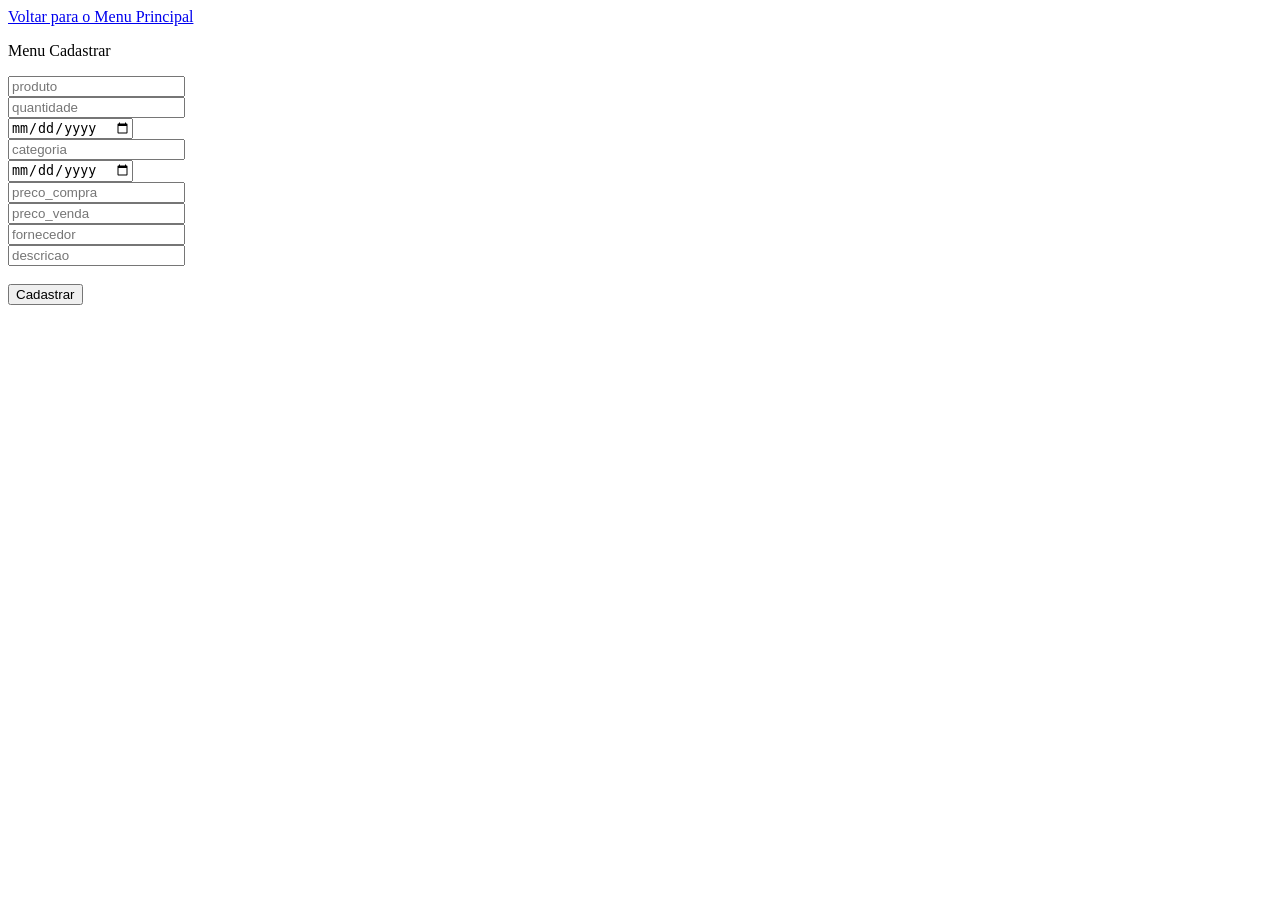
==== cadastrar.html @ 1b647d22 "primeiro" ====
<!DOCTYPE html>
<html lang="en">
<head>
  <meta charset="UTF-8">
  <meta name="viewport" content="width=device-width, initial-scale=1.0">
  <title>Document</title>

  <script src="script.js"></script>

</head>
<body>

  <header>

    <div> <a href="index.html">Voltar para o Menu Principal</a></div>

  </header>

  <p>Menu Cadastrar</p>
 
  <input id="produto" type="text" placeholder="produto">
  <br>
  <input id="quantidade" type="number" placeholder="quantidade">
  <br>
  <input id="validade" type="date" placeholder="validade">
  <br>
  <input id="categoria" type="text" placeholder="categoria">
  <br>
  <input id="data_compra" type="date" placeholder="data_compra">
  <br>
  <input id="preco_compra" type="text" placeholder="preco_compra">
  <br>
  <input id="preco_venda" type="text" placeholder="preco_venda">
  <br>
  <input id="fornecedor" type="text" placeholder="fornecedor">
  <br>
  <input id="descricao" type="text" placeholder="descricao">
  <br>
  <br>

  <button id="btn_cadastrar" type="submit" onclick="cadastrar()">Cadastrar</button>

  <ul id="repos"></ul>

  
</body>
</html>
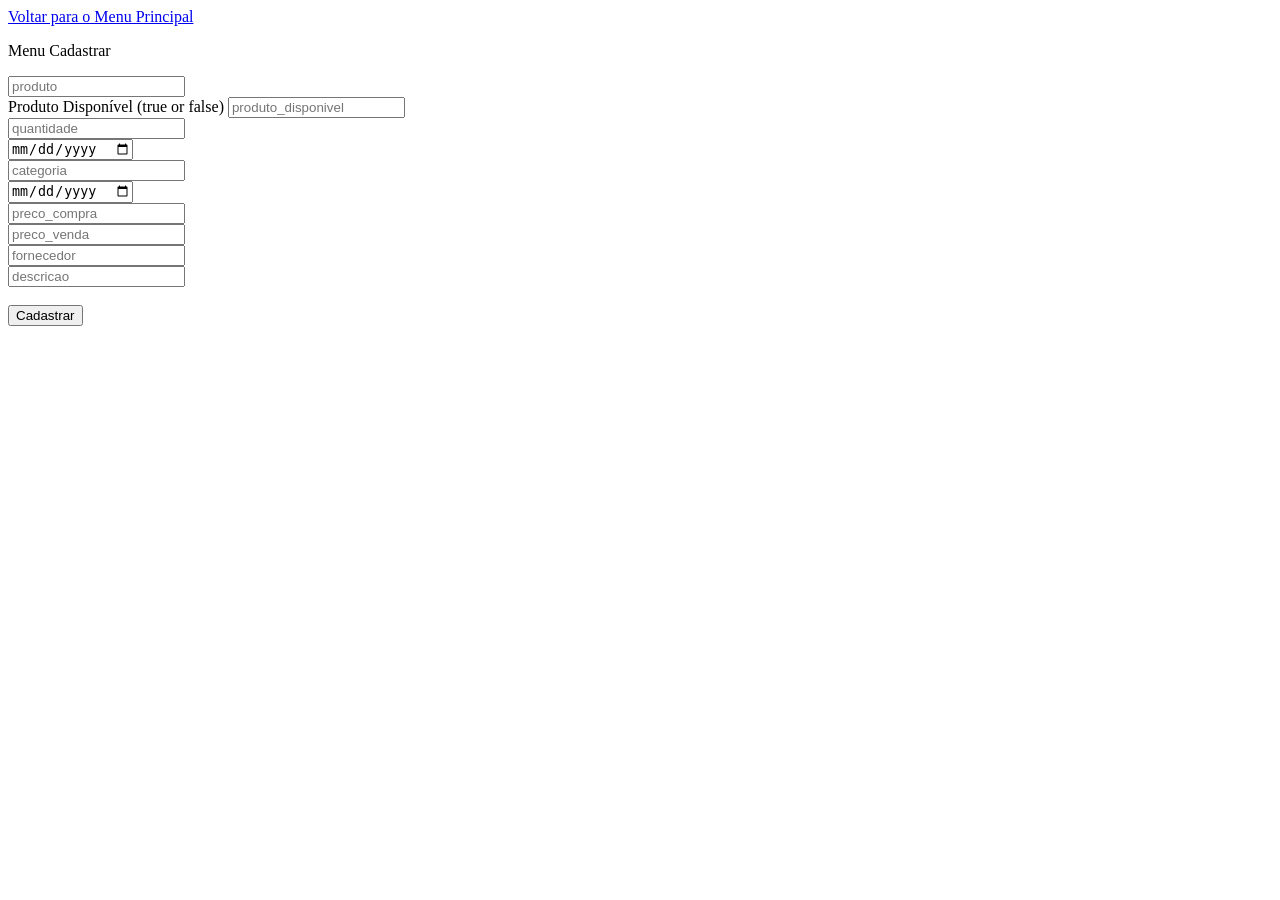
==== commit 02a34aa6: "PI-atualizado em 01.05.24" ====
--- a/cadastrar.html
+++ b/cadastrar.html
@@ -20,6 +20,9 @@
  
   <input id="produto" type="text" placeholder="produto">
   <br>
+  <label for>Produto Disponível (true or false)</label>
+  <input id="produto_disponivel" type="text" placeholder="produto_disponivel">
+  <br>
   <input id="quantidade" type="number" placeholder="quantidade">
   <br>
   <input id="validade" type="date" placeholder="validade">
@@ -40,8 +43,8 @@
 
   <button id="btn_cadastrar" type="submit" onclick="cadastrar()">Cadastrar</button>
 
-  <ul id="repos"></ul>
+  <div id="mensagem"></div>
 
-  
+   
 </body>
 </html>
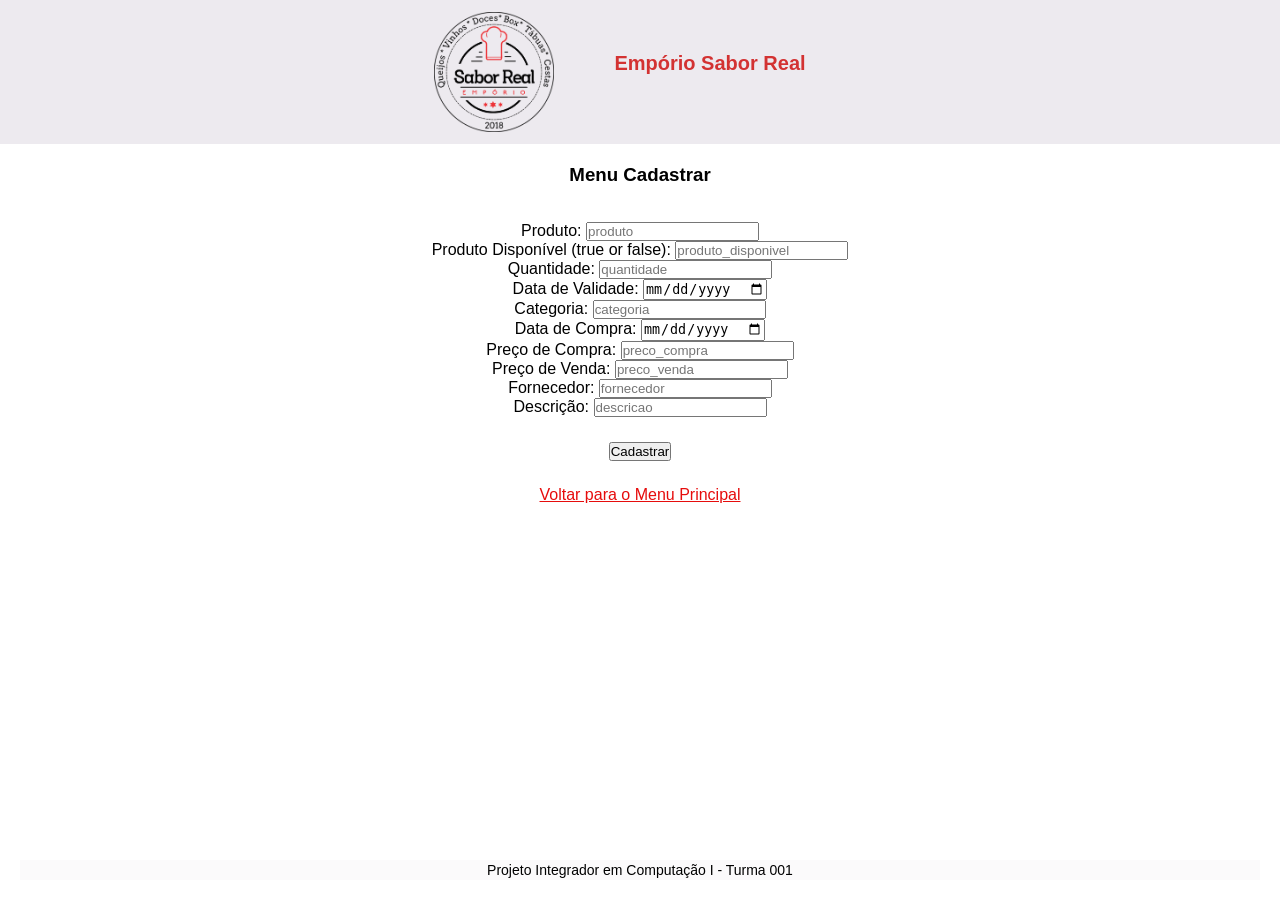
==== commit 9d8dcbd3: "commit em 05.05.24" ====
--- a/cadastrar.html
+++ b/cadastrar.html
@@ -6,45 +6,79 @@
   <title>Document</title>
 
   <script src="script.js"></script>
+  <link rel="stylesheet" href="css/padrao.css" />
+  <link rel="stylesheet" href="css/" />
 
 </head>
 <body>
 
   <header>
+    <img
+      src="Images/logo-emporio 2018.png"
+      height="120"
+      width="120"
+      alt="logo da empresa"
+    />
 
-    <div> <a href="index.html">Voltar para o Menu Principal</a></div>
-
+    <h1>Empório Sabor Real</h1>
   </header>
 
-  <p>Menu Cadastrar</p>
- 
+  <main>
+
+    <div class="container">
+      <div class="content">
+
+  <h3>Menu Cadastrar</h3>
+
+  <br>
+  <br>
+
+  <label for>Produto: </label>
   <input id="produto" type="text" placeholder="produto">
   <br>
-  <label for>Produto Disponível (true or false)</label>
+  <label for>Produto Disponível (true or false): </label>
   <input id="produto_disponivel" type="text" placeholder="produto_disponivel">
   <br>
+  <label for>Quantidade: </label>
   <input id="quantidade" type="number" placeholder="quantidade">
   <br>
+  <label for>Data de Validade: </label>
   <input id="validade" type="date" placeholder="validade">
   <br>
+  <label for>Categoria: </label>
   <input id="categoria" type="text" placeholder="categoria">
   <br>
+  <label for>Data de Compra: </label>
   <input id="data_compra" type="date" placeholder="data_compra">
   <br>
+  <label for>Preço de Compra: </label>
   <input id="preco_compra" type="text" placeholder="preco_compra">
   <br>
+  <label for>Preço de Venda: </label>
   <input id="preco_venda" type="text" placeholder="preco_venda">
   <br>
+  <label for>Fornecedor: </label>
   <input id="fornecedor" type="text" placeholder="fornecedor">
   <br>
+  <label for>Descrição: </label>
   <input id="descricao" type="text" placeholder="descricao">
   <br>
   <br>
 
+  <div class="botao">
   <button id="btn_cadastrar" type="submit" onclick="cadastrar()">Cadastrar</button>
+</div>
 
   <div id="mensagem"></div>
 
-   
+  <div class="voltar"><a href="index.html">Voltar para o Menu Principal</a></div>
+
+</div>
+</div>
+</main>
+
+<footer>
+  <p>Projeto Integrador em Computação I - Turma 001</p>
+</footer>
 </body>
 </html>
--- a/css/padrao.css
+++ b/css/padrao.css
@@ -0,0 +1,95 @@
+* {
+  margin: 0;
+  padding: 0;
+}
+
+body {
+  font-family: 'Lato', sans-serif;
+
+  display: flex;
+  flex-direction: column;
+  min-height: 100vh;
+}
+
+main {
+  flex: 1;
+}
+
+.container {
+  margin: 0 auto; /* Isso centraliza o contêiner horizontalmente */
+  max-width: 800px; /* Define a largura máxima do contêiner */
+  padding: 20px; /* Adiciona um espaçamento interno ao contêiner */
+}
+
+
+body > header {
+  background-color: #edeaef;
+  color: white;
+  font-size: 24px;
+  padding: px 0;
+  display: flex;
+  justify-content: center;
+  
+}
+
+body > header img {
+  color: white;
+  margin: 10px;
+  font-size: 2px;
+  padding: 2px 0;
+  display: flex;
+  justify-content: center; 
+}
+
+body > header h1 {
+  color: rgb(211, 50, 50);
+  margin: 50px;
+  font-size: 20px;
+  padding: 2px 0;
+  display: flex;
+  justify-content: center;
+  
+}
+
+body > main .content {
+  text-align: center;
+  
+}
+
+body > main .botao {
+  font-size: 18px;
+  margin: 0px 0 20px 0;
+  padding: 5px 0;
+
+  background-color: transparent;
+  
+}
+
+body > main .botao:hover {
+  background: #ebe6e3;
+
+}
+
+
+body main .voltar{
+  margin: 20px;
+  
+}
+
+body main .voltar a{
+  color: rgb(230, 12, 12);
+  
+}
+
+
+body > footer {
+  background-color: #fbfafb;
+ color: black;
+ margin: 20px ;
+ font-size: 14px;
+ padding: 2px 0;
+ display: flex;
+ justify-content: center;
+ 
+}
+
